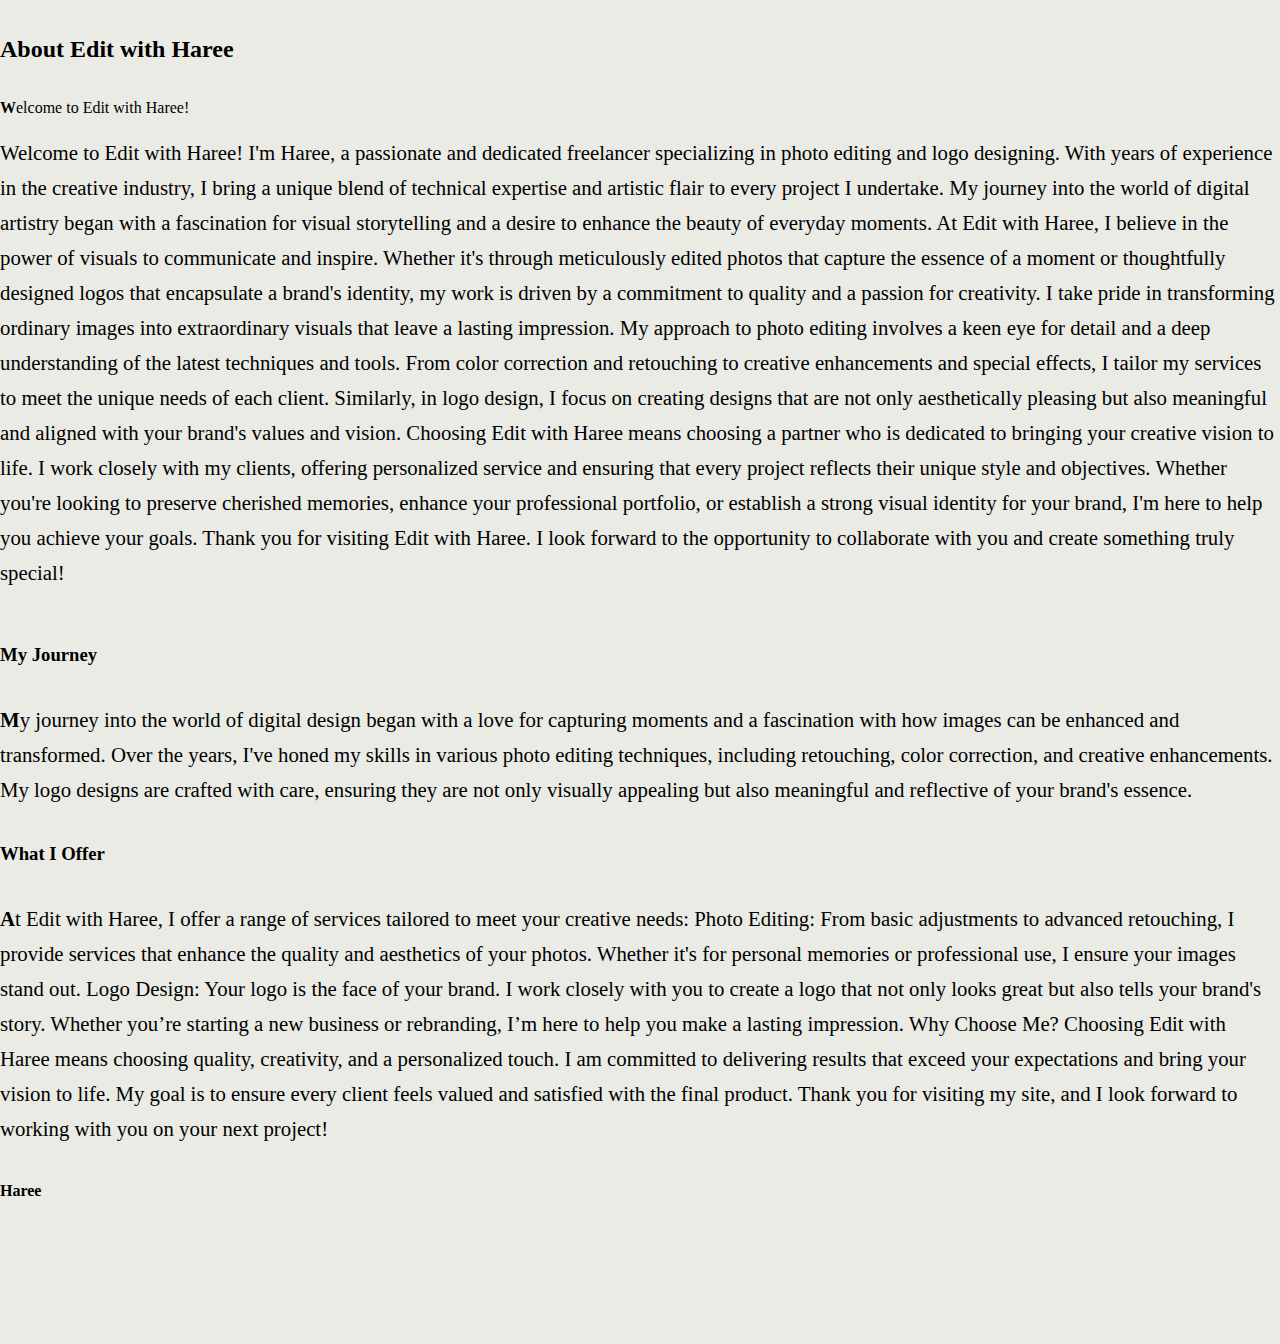
==== about/index.html @ b6190616 "main" ====
<!DOCTYPE html>
<html>
<head>
	<meta charset="utf-8">
	<meta name="viewport" content="width=device-width, initial-scale=1">
	<link rel="stylesheet" type="text/css" href="abt.css">
	<title>about</title>
</head>
<body>


<div id="mabt">
		<br/>	<br/>
	<h2>About Edit with Haree</h2>
<br/>
<br/>

<b>W</b>elcome to Edit with Haree!
<br/>
<br/>

<p>Welcome to Edit with Haree! I'm Haree, a passionate and dedicated freelancer specializing in photo editing and logo designing. With years of experience in the creative industry, I bring a unique blend of technical expertise and artistic flair to every project I undertake. My journey into the world of digital artistry began with a fascination for visual storytelling and a desire to enhance the beauty of everyday moments.

At Edit with Haree, I believe in the power of visuals to communicate and inspire. Whether it's through meticulously edited photos that capture the essence of a moment or thoughtfully designed logos that encapsulate a brand's identity, my work is driven by a commitment to quality and a passion for creativity. I take pride in transforming ordinary images into extraordinary visuals that leave a lasting impression.

My approach to photo editing involves a keen eye for detail and a deep understanding of the latest techniques and tools. From color correction and retouching to creative enhancements and special effects, I tailor my services to meet the unique needs of each client. Similarly, in logo design, I focus on creating designs that are not only aesthetically pleasing but also meaningful and aligned with your brand's values and vision.

Choosing Edit with Haree means choosing a partner who is dedicated to bringing your creative vision to life. I work closely with my clients, offering personalized service and ensuring that every project reflects their unique style and objectives. Whether you're looking to preserve cherished memories, enhance your professional portfolio, or establish a strong visual identity for your brand, I'm here to help you achieve your goals.

Thank you for visiting Edit with Haree. I look forward to the opportunity to collaborate with you and create something truly special!

</p>
<br/>
<br/>
<br/>

<h3>My Journey</h3>
<br/>
<br/>

<p><b>M</b>y journey into the world of digital design began with a love for capturing moments and a fascination with how images can be enhanced and transformed. Over the years, I've honed my skills in various photo editing techniques, including retouching, color correction, and creative enhancements. My logo designs are crafted with care, ensuring they are not only visually appealing but also meaningful and reflective of your brand's essence.</p>
<br/>
<br/>

<h3 id="of">What I Offer</h3>
<br/>
<br/>

<p><b>A</b>t Edit with Haree, I offer a range of services tailored to meet your creative needs:

Photo Editing: From basic adjustments to advanced retouching, I provide services that enhance the quality and aesthetics of your photos. Whether it's for personal memories or professional use, I ensure your images stand out.

Logo Design: Your logo is the face of your brand. I work closely with you to create a logo that not only looks great but also tells your brand's story. Whether you’re starting a new business or rebranding, I’m here to help you make a lasting impression.

Why Choose Me?
Choosing Edit with Haree means choosing quality, creativity, and a personalized touch. I am committed to delivering results that exceed your expectations and bring your vision to life. My goal is to ensure every client feels valued and satisfied with the final product.

Thank you for visiting my site, and I look forward to working with you on your next project!</p>
<br/>
<br/>

<b>Haree</b>
<br/>
<br/>
<br/>

<br/>
<br/>
<br/>

<br/>
<br/>
<br/>

</div>
</body>
</html>
---- about/abt.css ----
#mabt{
	background-color: rgba(55,55, 0, 0.1);
	
	height: 100%;
}
*{
	box-sizing: border-box;
	margin: 0px;
	padding: 0px;
}
#mabt p{
	font-size: 130%;
	white-space: 23px;
	line-height: 35px;
}
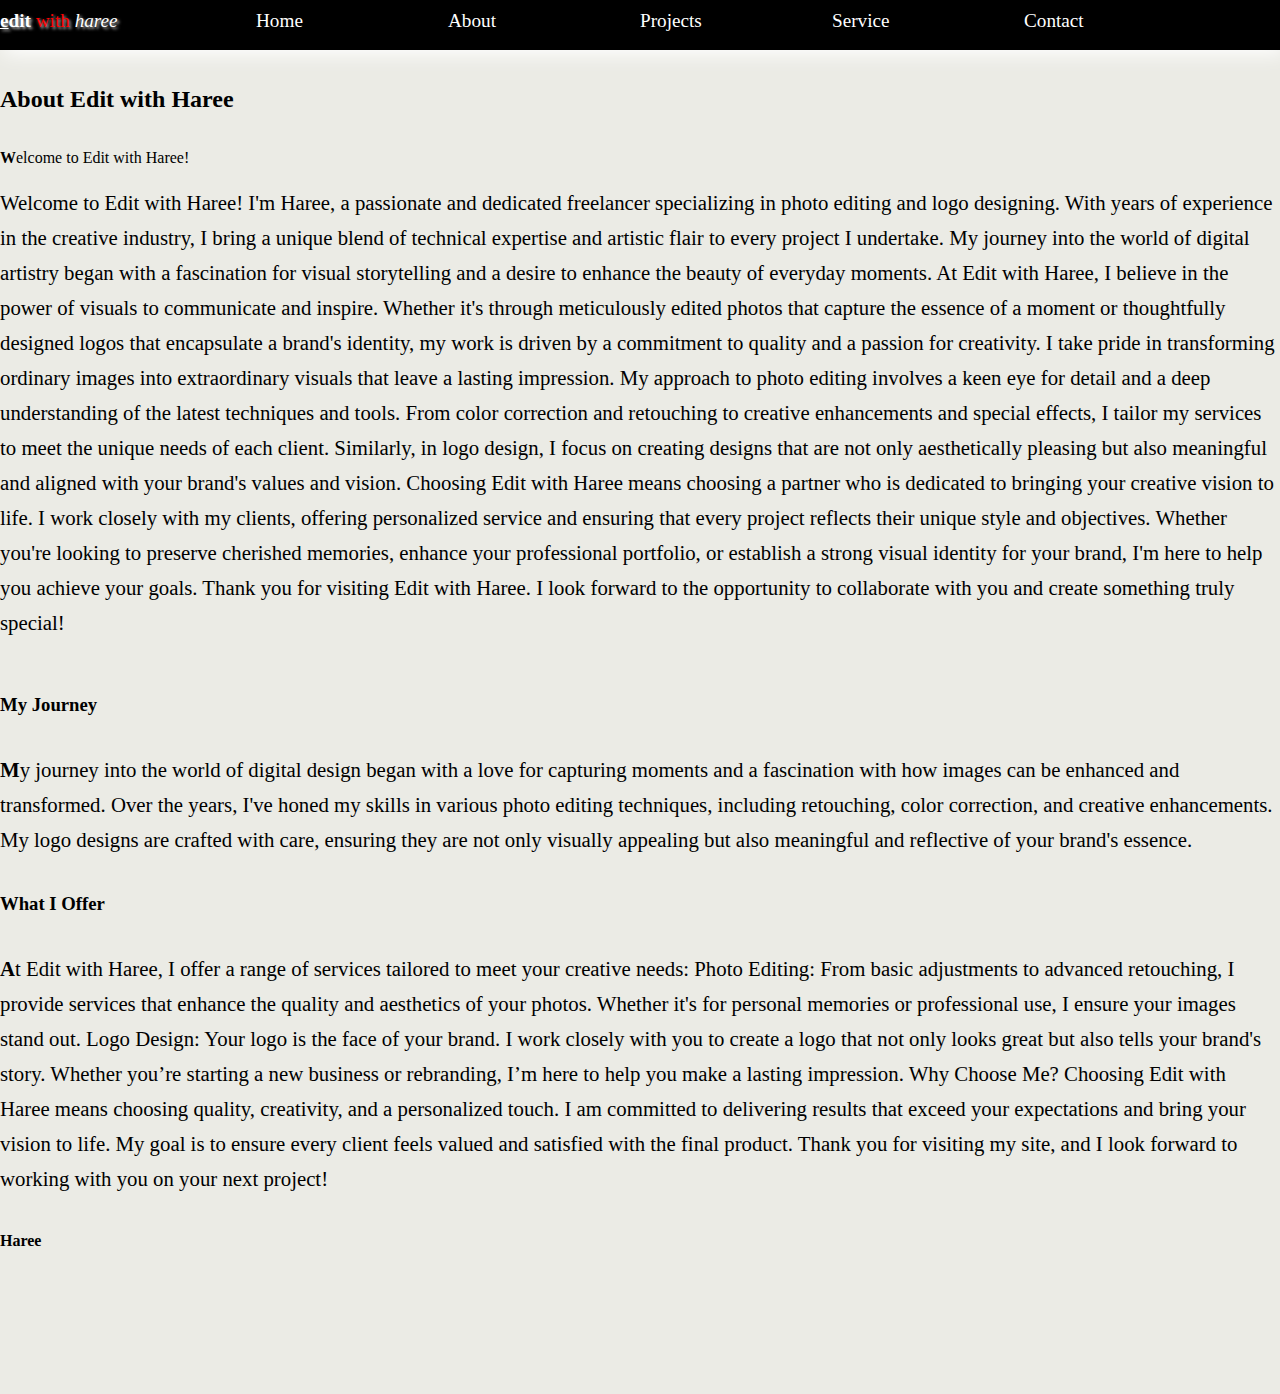
==== commit 664bc2dd: "Update index.html" ====
--- a/about/index.html
+++ b/about/index.html
@@ -10,6 +10,34 @@
 
 
 <div id="mabt">
+	<div id="menu">
+			<center>
+			<a href=""><div id="logo">
+					<span><b><u>e</u>dit</b> with <i>haree</i></span>
+				</div></a>
+<div id="submenu">
+	<div class="submenu">
+		<a href="../index.html">Home</a>
+	</div>
+	<div class="submenu">
+		<a href="#">About</a>
+
+	</div>
+	<div class="submenu">
+		<a href="../project/index.html">Projects</a>
+
+	</div>
+	
+	<div class="submenu">
+		<a href="#of">Service</a>
+
+	</div>
+	<div class="submenu">
+		<a href="../index.html#con">Contact</a>
+
+	</div>
+</div>
+		</div>
 		<br/>	<br/>
 	<h2>About Edit with Haree</h2>
 <br/>
@@ -74,4 +102,4 @@
 
 </div>
 </body>
-</html>+</html>
--- a/about/abt.css
+++ b/about/abt.css
@@ -13,3 +13,64 @@
 	white-space: 23px;
 	line-height: 35px;
 }
+#menu{
+	height: 50px;
+	width: 100%;
+	background-color: black;
+	box-shadow: 4px 4px 20px white;
+
+}
+#submenu{
+	height: 50px;
+	width: 75%;
+/*	background-color: orange;*/
+float: left;
+
+}
+.submenu{
+	height: 50px;
+	width: 20%;
+/*	background-color: white;*/
+	float: left;
+	padding-top: 10px;
+	text-align: left;
+}
+.submenu a{
+	color: white;
+	font-size: 120%;
+	text-decoration: none;
+
+}
+.submenu a:hover{
+	font-size: 160%;
+
+}
+#logo{
+	height: 50px;
+	width: 20%;
+	float: left;
+	text-align: left;
+	padding-top: 10px;
+}
+span{
+	font-size: 120%;
+	color: red;
+/*	font-weight: bold;*/
+/*	font-family: algerian;*/
+	text-shadow: 2px 2px 3px silver;
+}
+@media only screen and (max-width:350px){
+	.submenu a{
+		font-size: 10px;
+	}
+	#logo{
+		font-size: 3px;
+		padding-top: 15px;
+	}
+}
+#logo b{
+	color: white;
+}
+#logo i{
+	color: white;
+}
